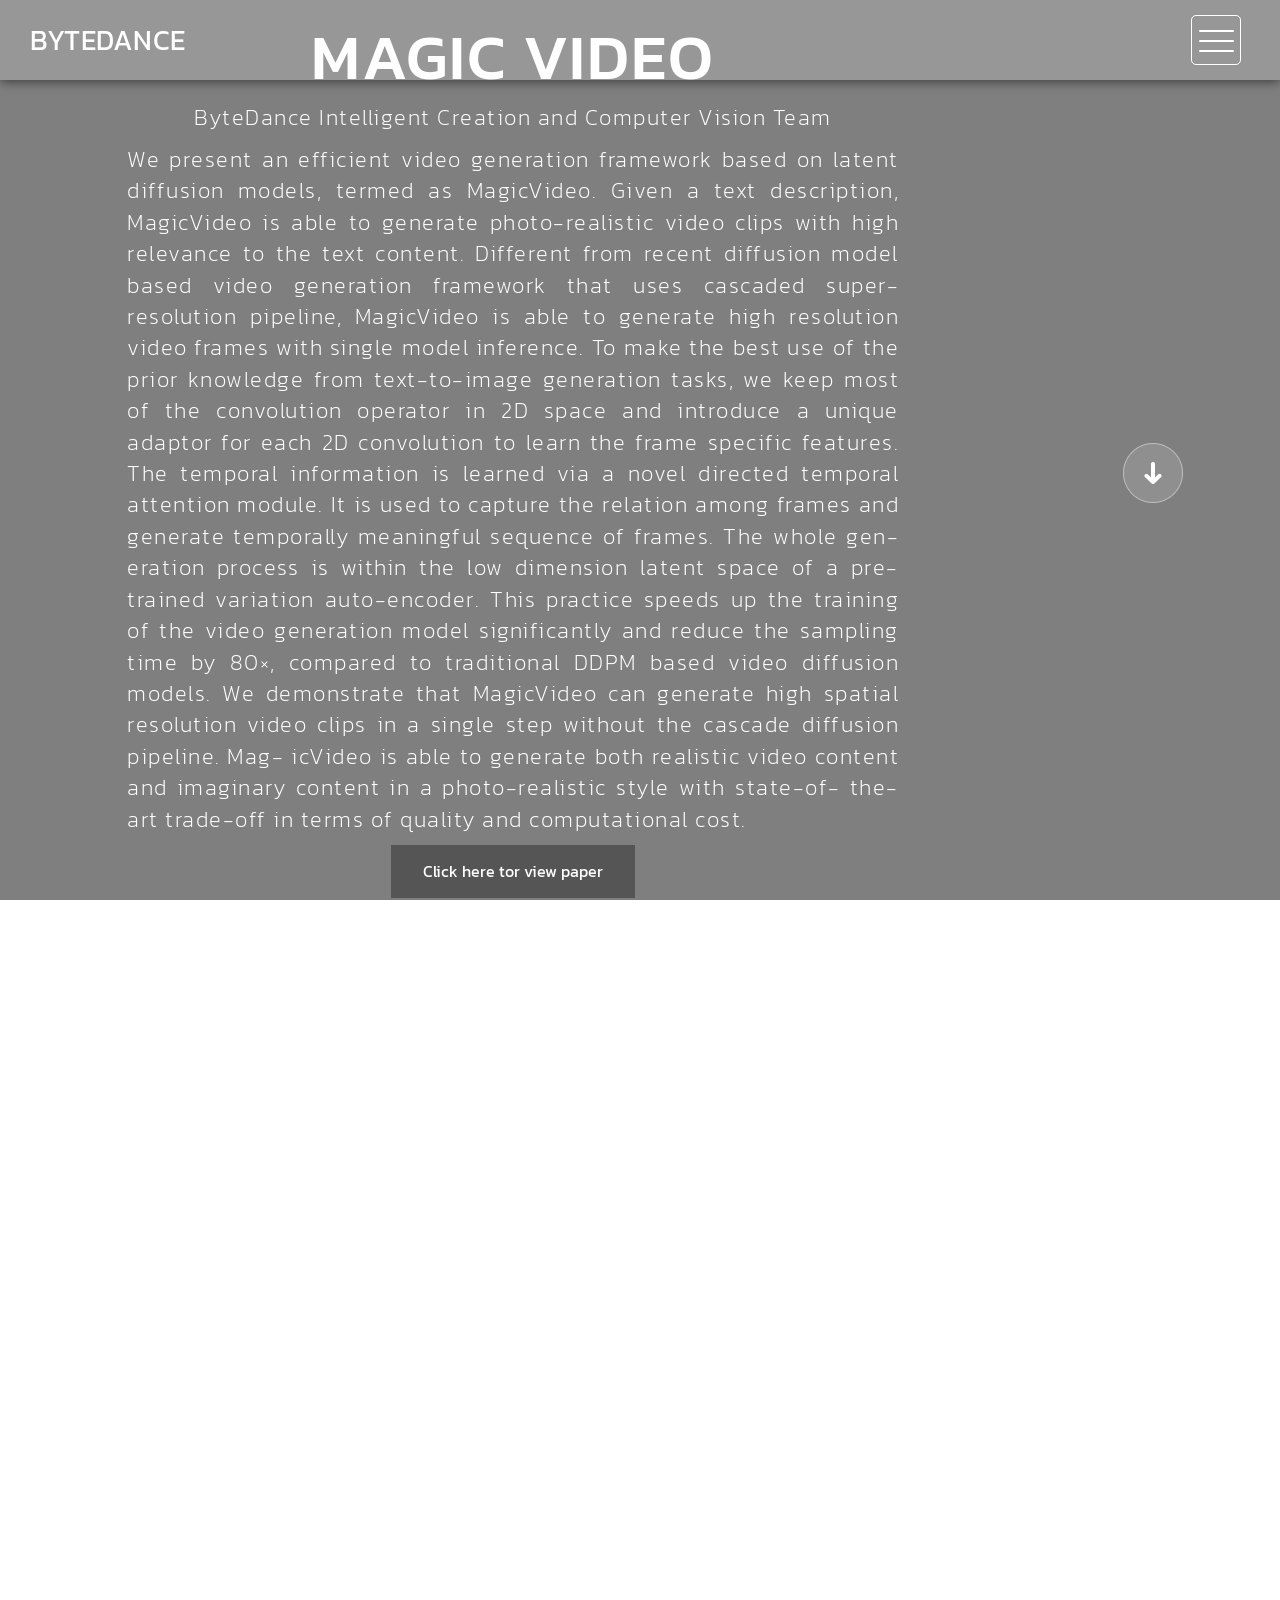
==== MagicVideo/index.html @ cd871317 "initial commit" ====
<!DOCTYPE html>
<html>
    <head>
        <meta charset="utf-8">
        <meta http-equiv="X-UA-Compatible" content="IE=edge,chrome=1">
  		<title>Magic Video</title>
        <meta name="description" content="">
        <meta name="viewport" content="width=device-width, initial-scale=1">
        <link rel="apple-touch-icon" href="apple-touch-icon.png">

        <link rel="stylesheet" href="css/bootstrap.min.css">
        <link rel="stylesheet" href="css/bootstrap-theme.min.css">
        <link rel="stylesheet" href="css/fontAwesome.css">
        <link rel="stylesheet" href="css/light-box.css">
        <link rel="stylesheet" href="css/style.css">

        <link href="https://fonts.googleapis.com/css?family=Kanit:100,200,300,400,500,600,700,800,900" rel="stylesheet">

        <script src="js/vendor/modernizr-2.8.3-respond-1.4.2.min.js"></script>
    </head>

<body>

    <nav>
        <div class="logo">
            <a href="index.html">ByteDance</a>
        </div>
        <div class="menu-icon">
        <span></span>
      </div>
    </nav>

    <div id="video-container">
        <div class="video-overlay"></div>
        <div class="video-content">
            <div class="inner">
              <h1>Magic Video</h1>
              <p>ByteDance Intelligent Creation and Computer Vision Team</p>
              <p style="width: 65%; text-align: justify;">We present an efficient video generation framework based on latent diffusion models, termed as MagicVideo. Given a text description, MagicVideo is able to generate photo-realistic video clips with high relevance to the text content. Different from recent diffusion model based video generation framework that uses cascaded super-resolution pipeline, MagicVideo is able to generate high resolution video frames with single model inference. To make the best use of the prior knowledge from text-to-image generation tasks, we keep most of the convolution operator in 2D space and introduce a unique adaptor for each 2D convolution to learn the frame specific features. The temporal information is learned via a novel directed temporal attention module. It is used to capture the relation among frames and generate temporally meaningful sequence of frames. The whole gen- eration process is within the low dimension latent space of a pre-trained variation auto-encoder. This practice speeds up the training of the video generation model significantly and reduce the sampling time by 80×, compared to traditional DDPM based video diffusion models. We demonstrate that MagicVideo can generate high spatial resolution video clips in a single step without the cascade diffusion pipeline. Mag- icVideo is able to generate both realistic video content and imaginary content in a photo-realistic style with state-of- the-art trade-off in terms of quality and computational cost.</p>
              <button style="  background-color: #555555; 
              border: none;
              color: white;
              padding: 15px 32px;
              text-align: center;
              text-decoration: none;
              display: inline-block;
              font-size: 16px;">Click here tor view paper</button>  
              <div class="scroll-icon">
                    <a class="scrollTo" data-scrollTo="portfolio" href="#"><img src="img/scroll-icon.png" alt=""></a>
                </div>    
            </div>
        </div>
        <video autoplay="" loop="" muted>
        	<source src="logo.mp4" type="video/mp4" />
        </video>
    </div>




    <div class="full-screen-portfolio" id="portfolio">
        <div class="container-fluid">
                <div class="portfolio-item">
<div id='image-container'></div>
</div>
</div>
</div>

    <footer>
        <div class="container-fluid">
            <div class="col-md-12">
                <p>Copyright &copy; ByteDance</p>
            </div>
        </div>
    </footer>



   
    

    <section class="overlay-menu">
      <div class="container">
        <div class="row">
          <div class="main-menu">
              <ul>
                  <li>
                      <a href="index.html">Home - Full-width</a>
                  </li>
                  <li>
                      <a href="masonry.html">Home - Masonry</a>
                  </li>
                  <li>
                      <a href="grid.html">Home - Small-width</a>
                  </li>
                  <li>
                      <a href="single-post.html">Abstract</a>
                  </li>
              </ul>
          </div>
        </div>
      </div>
    </section>

    <script src="https://ajax.googleapis.com/ajax/libs/jquery/1.11.2/jquery.min.js"></script>
    <script>window.jQuery || document.write('<script src="js/vendor/jquery-1.11.2.min.js"><\/script>')</script>

    <script src="js/vendor/bootstrap.min.js"></script>
    
    <script src="js/plugins.js"></script>
    <script src="js/main.js"></script>

    
</body>
</html>
---- MagicVideo/css/light-box.css ----
/* LIGHT BOX */

body:after {
  content: url(../img/close.png) url(../img/loading.gif) url(../img/prev.png) url(../img/next.png);
  display: none;
}

body.lb-disable-scrolling {
  overflow: hidden;
}

.lightboxOverlay {
  max-height: 100%;
  overflow-y: scroll;
  position: absolute;
  top: 0;
  left: 0;
  z-index: 99999;
  background-color: black;
  filter: progid:DXImageTransform.Microsoft.Alpha(Opacity=80);
  opacity: 0.8;
  display: none;
}

.lightbox {
  position: absolute;
  margin-top: 0%;
  left: 0;
  width: 100%;
  z-index: 100000;
  text-align: center;
  line-height: 0;
  font-weight: normal;
}

.lightbox .lb-image {
  display: block;
  height: auto;
  max-width: inherit;
  max-height: none;
  border-radius: 5px;

  /* Image border */
  border: 10px solid white;
}

.lightbox a img {
  border: none;
}

.lb-outerContainer {
  position: relative;
  *zoom: 1;
  width: 250px;
  height: 250px;
  margin: 0 auto;
  border-radius: 4px;

  /* Background color behind image.
     This is visible during transitions. */
  background-color: white;
}

.lb-outerContainer:after {
  content: "";
  display: table;
  clear: both;
}

.lb-loader {
  position: absolute;
  top: 43%;
  left: 0;
  height: 25%;
  width: 100%;
  text-align: center;
  line-height: 0;
}

.lb-cancel {
  display: block;
  width: 32px;
  height: 32px;
  margin: 0 auto;
  background: url(../img/loading.gif) no-repeat;
}

.lb-nav {
  position: absolute;
  top: 0;
  left: 0;
  height: 100%;
  width: 100%;
  z-index: 10;
}

.lb-container > .nav {
  left: 0;
}

.lb-nav a {
  outline: none;
  background-image: url('[data-uri]');
}

.lb-prev, .lb-next {
  height: 100%;
  cursor: pointer;
  display: block;
}

.lb-nav a.lb-prev {
  width: 34%;
  left: 0;
  float: left;
  background: url(../img/prev.png) left 48% no-repeat;
  filter: progid:DXImageTransform.Microsoft.Alpha(Opacity=0);
  opacity: 0;
  -webkit-transition: opacity 0.6s;
  -moz-transition: opacity 0.6s;
  -o-transition: opacity 0.6s;
  transition: opacity 0.6s;
}

.lb-nav a.lb-prev:hover {
  filter: progid:DXImageTransform.Microsoft.Alpha(Opacity=100);
  opacity: 1;
}

.lb-nav a.lb-next {
  width: 64%;
  right: 0;
  float: right;
  background: url(../img/next.png) right 48% no-repeat;
  filter: progid:DXImageTransform.Microsoft.Alpha(Opacity=0);
  opacity: 0;
  -webkit-transition: opacity 0.6s;
  -moz-transition: opacity 0.6s;
  -o-transition: opacity 0.6s;
  transition: opacity 0.6s;
}

.lb-nav a.lb-next:hover {
  filter: progid:DXImageTransform.Microsoft.Alpha(Opacity=100);
  opacity: 1;
}

.lb-dataContainer {
  margin: 0 auto;
  padding-top: 5px;
  *zoom: 1;
  width: 100%;
  -moz-border-radius-bottomleft: 4px;
  -webkit-border-bottom-left-radius: 4px;
  border-bottom-left-radius: 4px;
  -moz-border-radius-bottomright: 4px;
  -webkit-border-bottom-right-radius: 4px;
  border-bottom-right-radius: 4px;
}

.lb-dataContainer:after {
  content: "";
  display: table;
  clear: both;
}

.lb-data {
  padding: 0 4px;
  color: #ccc;
}

.lb-data .lb-details {
  width: 85%;
  float: left;
  text-align: left;
  line-height: 1.1em;
}

.lb-data .lb-caption {
  font-size: 13px;
  font-weight: bold;
  line-height: 1em;
}

.lb-data .lb-caption a {
  color: #4ae;
}

.lb-data .lb-number {
  margin-top: 15px;
  display: block;
  clear: left;
  padding-bottom: 1em;
  font-size: 13px;
  color: #999999;
}

.lb-data .lb-close {
  display: block;
  float: right;
  width: 30px;
  height: 30px;
  background: url(../img/close.png) top right no-repeat;
  text-align: right;
  outline: none;
  filter: progid:DXImageTransform.Microsoft.Alpha(Opacity=70);
  opacity: 0.7;
  -webkit-transition: opacity 0.2s;
  -moz-transition: opacity 0.2s;
  -o-transition: opacity 0.2s;
  transition: opacity 0.2s;
}

.lb-data .lb-close:hover {
  cursor: pointer;
  filter: progid:DXImageTransform.Microsoft.Alpha(Opacity=100);
  opacity: 1;
}
---- MagicVideo/css/style.css ----
body {
  font-family: 'Kanit', sans-serif;
}

body::-webkit-scrollbar {
  width: 8px;
  height: 8px;
  background-color: rgba(0, 0, 0, 0.9);
}
/* Add a thumb */
body::-webkit-scrollbar-thumb {
    background: rgba(250, 250, 250, 0.5);
}

body, html {
  height: 100%;
  min-height: 100%;
  overflow-x: hidden;
}


.page-heading {
  background-image: url(../img/heading_bg.png);
  background-repeat: no-repeat;
  background-size: cover;
  background-position: center center;
  width: 100%;
  text-align: center;
}

.page-heading .heading-content h1 {
  font-size: 32px;
  text-transform: uppercase;
  color: #fff;
  letter-spacing: 1px;
  background-color: rgba(250,250,250,0.1);
  display: inline-block;
  margin-bottom: 0;
  margin-top: 220px;
  padding: 20px 60px;
}

.page-heading .heading-content em {
  font-style: normal;
  font-weight: 200;
}



/* Nav Bar */

nav .logo {
  float: left;
  margin-left: 30px;
}

nav .logo a {
  font-size: 28px;
  line-height: 80px;
  text-transform: uppercase;
  color: #fff;
  text-decoration: none;
  letter-spacing: 0.5px;
}

nav .logo em {
  font-style: normal;
  font-weight: 200;
}

nav {
  background: rgba(250,250,250,0.2);
  height: 80px;
  position: fixed;
  width: 100%;
  left: 0;
  top: 0;
  z-index: 300;
  box-shadow: 0px 2px 10px 0px rgba(0,0,0,0.5);
}

.menu-icon {
  background: transparent;
  border: 1px solid #fff;
  width: 50px;
  height: 50px;
  margin: 15px 39px 0 auto;
  position: relative;
  cursor: pointer;
  transition: background 0.5s;
  border-radius: 5px;
}

.menu-icon span,
.menu-icon span:before,
.menu-icon span:after {
  cursor: pointer;
  border-radius: 1px;
  height: 2px;
  width: 35px;
  background: white;
  position: absolute;
  left: 15%;
  top: 50%;
  display: block;
  content: '';
  transition: all 0.5s ease-in-out;
}

.menu-icon span:before {
  left: 0;
  top: -10px;
}

.menu-icon span:after {
  left: 0;
  top: 10px;
}

.menu-icon.active {
  background: rgba(250,250,250,0.2);
}

.menu-icon.active span {
  background-color: transparent;
}

.menu-icon.active span:before,
.menu-icon.active span:after {
  top: 0;
}

.menu-icon.active span:before {
  transform: rotate(135deg);
}

.menu-icon.active span:after {
  transform: rotate(-135deg);
}
/* Menu */

.overlay-menu {
  background: rgba(0, 0, 0, 0.95);
  color: #ffffff;
  position: fixed;
  z-index: 100;
  left: 0;
  top: 0;
  height: 100%;
  overflow-y: auto;
  -webkit-overflow-scrolling: touch;
  width: 100%;
  padding: 50px 0;
  opacity: 0;
  text-align: center;
  transform: translateY(-100%);
  transition: all 0.5s;
}

.overlay-menu.open {
  opacity: 1;
  transform: translateY(0%);
}

.overlay-menu .main-menu {
  transform: translateY(50%);
  opacity: 0;
  transition: all 0.3s;
  transition-delay: 0s;
}

.overlay-menu.open .main-menu {
  transition: all 0.7s;
  transition-delay: 0.7s;
  opacity: 1;
  transform: translateY(0%);
}

.overlay-menu .main-menu:nth-child(2) {
  transition-delay: 0s;
}

.overlay-menu.open .main-menu:nth-child(2) {
  transition-delay: 1.25s;
}

.overlay-menu {
  overflow: scroll;
}

.overlay-menu::-webkit-scrollbar {
  display: none;
}

.overlay-menu ul {
  list-style: none;
  margin-top: 80px;
  padding: 0px;
}
.overlay-menu ul li {
  padding: 15px 0px;
}

.overlay-menu ul li a {
  font-size: 24px;
  font-weight: 300;
  color: #fff;
  text-decoration: none;
  transition: all 0.5s;
}

.overlay-menu ul li a:hover {
  color: rgba(250,250,250,0.5);
}


.overlay-menu p {
  margin-top: 60px;
  font-size: 13px;
  text-transform: uppercase;
  color: #fff;
  font-weight: 200;
  letter-spacing: 0.5px;
  text-align: center;
}



#video-container  {
  position: relative;
  width: 100%;
  height: 100%;
  overflow: hidden;
  z-index: 1;
}

#video-container video,
.video-overlay {
  position: absolute;
  left: 50%;
  top: 50%;
  transform: translate(-50%, -50%);
  min-width: 100%;
  min-height: 100%;
}

#video-container .video-overlay {
  z-index: 9999;
  background: rgba(0,0,0,0.5);
  width: 100%;
}

#video-container .video-content {
  z-index: 99999;
  position: absolute;
  height: 100%;
  width: 100%;
}

#video-container .video-content .inner {
  height: 100%;
  width: 100%;
  display: flex;
  justify-content: center;
  align-items: center;
  flex-flow: column wrap;
}

#video-container .video-content .inner h1 {
  font-size: 64px;
  text-transform: uppercase;
  color: #fff;
  letter-spacing: 2px;
  font-weight: 500;
  text-align: center;
}

#video-container .video-content .inner em {
  font-style: normal;
  font-weight: 200;
}


#video-container .video-content .inner p {
  color: #fff;
  font-size: 22px;
  font-weight: 200;
  letter-spacing: 1.5px;
  text-align: center;
  padding: 0px 30px;
}

#video-container .video-content .inner a {
  color: #fff;
  text-decoration: underline;
}

#video-container .video-content .inner .scroll-icon {
  margin-top: 45px;
}

.full-screen-portfolio .container-fluid,
.full-screen-portfolio .col-md-4, .col-md-8 {
  padding-left: 0px;
  padding-right: 0px;
}


.portfolio-item img {
  width: 100%;
  overflow: hidden;
}

.portfolio-item .thumb {
  position: relative;
}


.portfolio-item .hover-effect .hover-content {
    position: absolute;
    text-align: left;
    width: 100%;
    bottom: 0;
    left: 0;
}


.full-screen-portfolio .portfolio-item h1 {
  position: relative;
  font-size: 22px;
  text-transform: uppercase;
  color: #fff;
  display: inline-block;
  padding-left: 20px;
  line-height: 15px;
  transform: translateY(25px);
  transition: .5s ease-in-out;
  letter-spacing: 0.5px;
 }

 .full-screen-portfolio .portfolio-item em {
  font-style: normal;
  font-weight: 200;
 }

.full-screen-portfolio .portfolio-item:hover h1 {
  transform: translateY(0);
 }

.full-screen-portfolio .portfolio-item p {
  padding-left: 20px;
  font-weight: 300!important;
  letter-spacing: 0.5px;
  font-size: 14px;
  color: #fff;
  opacity: 0;
  transform: translateY(10px);
  transition: .5s ease-in-out;
  text-transform: uppercase;
 }

 .full-screen-portfolio .portfolio-item {
 text-align: center;
 line-height: 150%;
 text-transform: lowercase;
 cursor: pointer;
}

.full-screen-portfolio .portfolio-item:hover p {
  opacity: 1;
  transform: translateY(0);
 }




.popup-icon {
  position: fixed;
  bottom: 30px;
  right: 30px;
  z-index: 300;
  display: inline-block;
  width: 60px;
  height: 60px;
}

.popup-icon button {
  background-color: transparent;
  outline: none;
  border: none;
}

.modal-btn img {
  width: 60px;
  height: 60px;
}

/* Modal */
.modal {
  background-color: rgba(0,0,0,.95);
  display: none;
  overflow: auto;
  position: fixed;
  z-index: 1000;
  top: 0;
  left: 0;
  width: 100%;
  height: 100%;
  transform: all 0.6s;
  overflow: scroll;
}

.modal::-webkit-scrollbar {
  display: none;
}

/* Modal Content */
.modal-content {
  text-align: center;
  position: relative;
  top: 0;
  width: 100%;
  margin: 0 auto;
  background-color: transparent;
}
.modal-animated-in {
  animation: totop-in .6s ease;
}
.modal-animated-out {
  animation: totop-out .6s ease forwards;
}
.modal-header {
  border-bottom: none;
}
.modal-header h3 {
  color: #fff;
  font-weight: 400;
  letter-spacing: 1px;
  font-size: 64px;
  margin-top: 5%;
  border-bottom: none;
  margin-bottom: 20px;
}

.modal-header em {
  font-style: normal;
  font-weight: 200;
}

.modal-content .close-btn {
  position: absolute;
  z-index: 99999999;
  color: #fff;
  right: 38px;
  top: 15px;
  width: 50px;
  height: 50px;
  text-align: center;
  cursor: pointer;
}

.modal-body {
  text-align: center;
  margin: 0 auto;
}

.modal-body input {
  border-radius: 5px;
  padding-left: 15px;
  font-size: 14px;
  font-weight: 200;
  color: #fff;
  background-color: rgba(250, 250, 250, 0.15);
  outline: none;
  border: none;
  box-shadow: none;
  line-height: 40px;
  height: 40px;
  width: 60%;
  margin-left: auto;
  margin-right: auto;
  margin-bottom: 25px;
}

.modal-body textarea {
  border-radius: 5px;
  padding-left: 15px;
  padding-top: 10px;
  font-size: 14px;
  font-weight: 200;
  color: #fff;
  background-color: rgba(250, 250, 250, 0.15);
  outline: none;
  border: none;
  box-shadow: none;
  height: 165px;
  max-height: 220px;
  width: 60%;
  margin-left: auto;
  margin-right: auto;
  max-width: 100%;
  margin-bottom: 25px;
}

.modal-body button {
  border-radius: 0px;
  font-size: 13px;
  text-transform: uppercase;
  font-weight: 600;
  background-color: transparent;
  color: #fff;
  letter-spacing: 2px;
  border-bottom: 3px solid #fff;
  display: inline-block;
  padding: 0px 0px 3px 0px;
  transition: all 0.5s;
  border-top: none;
  border-right: none;
  border-left: none;
}

.modal-body button:hover {
  color: rgba(250,250,250,0.5);
  border-color: rgba(250,250,250,0.5);
  outline: none;
}

/* Keyframes */
@keyframes totop-in {
  0% {
    top: 600px;
    opacity: 0;
  }
  100% {
    top: 0%;
    opacity: 1;
  }  
}

@keyframes totop-out {
  0% {
    top: 0px;
    opacity: 1;
  }
  100% {
    top: -100%;
    opacity: 0;
  }  
}



footer {
  width: 100%;
  height: 80px;
  background-color: #313131;
}

footer p {
  text-align: center;
  color: #fff;
  font-weight: 200;
  font-size: 13px;
  text-transform: uppercase;
  padding-top: 33px;
  letter-spacing: 0.5px;
}

footer a {
  color: #aaa;
  text-decoration: none;
}

footer a:hover {
  text-decoration: none;
  color: #aaa;
}



.masonry-portfolio .container-fluid {
  padding-right: 0px;
  padding-left: 0px;
}

.masonry .col-md-4, .masonry .col-md-8 {
  padding-right: 0px;
  padding-left: 0px;
}

.masonry {
  width: 100%;
  background-color: transparent;
  position: relative;
}

.masonry .item {
  display: inline-block;
  float: left;
}

.masonry .first-item {
  margin-bottom: -0.5px;
}

.masonry .last-item {
  float: left;
}

.masonry .item img {
  width: 100%;
  overflow-y: hidden;
}

.masonry .item .thumb {
  position: relative;
}

.masonry .item .hover-effect .hover-content {
    position: absolute;
    text-align: left;
    width: 100%;
    bottom: 5px;
    left: 0;
}


.masonry .item h1 {
  position: relative;
  font-size: 22px;
  text-transform: uppercase;
  color: #fff;
  display: inline-block;
  padding-left: 20px;
  line-height: 15px;
  transform: translateY(25px);
  transition: .5s ease-in-out;
  letter-spacing: 0.5px;
 }

.masonry .item em {
  font-style: normal;
  font-weight: 200;
 }

.masonry .item:hover h1 {
  transform: translateY(0);
 }

.masonry .item p {
  padding-left: 20px;
  font-weight: 300!important;
  letter-spacing: 0.5px;
  font-size: 14px;
  color: #fff;
  opacity: 0;
  transform: translateY(10px);
  transition: .5s ease-in-out;
  text-transform: uppercase;
 }

.masonry .item {
 text-align: center;
 line-height: 150%;
 text-transform: lowercase;
 cursor: pointer;
}

.masonry .item:hover p {
  opacity: 1;
  transform: translateY(0);
 }




.grid-portfolio {
  padding: 65px 0px;
  background-color: #232323;
}

.grid-portfolio .portfolio-item {
  margin: 15px 0px;
}

.portfolio-item .hover-effect .hover-content {
    position: absolute;
    text-align: left;
    width: 100%;
    bottom: 5px;
    left: 0;
}


.grid-portfolio .portfolio-item h1 {
  position: relative;
  font-size: 22px;
  text-transform: uppercase;
  color: #fff;
  display: inline-block;
  padding-left: 20px;
  line-height: 15px;
  transform: translateY(25px);
  transition: .5s ease-in-out;
  letter-spacing: 0.5px;
 }

 .grid-portfolio .portfolio-item em {
  font-style: normal;
  font-weight: 200;
 }

.grid-portfolio .portfolio-item:hover h1 {
  transform: translateY(0);
 }

.grid-portfolio .portfolio-item p {
  padding-left: 20px;
  font-weight: 300!important;
  letter-spacing: 0.5px;
  font-size: 14px;
  color: #fff;
  opacity: 0;
  transform: translateY(10px);
  transition: .5s ease-in-out;
  text-transform: uppercase;
 }

.grid-portfolio .portfolio-item:hover p {
  opacity: 1;
  transform: translateY(0);
 }

 .grid-portfolio .load-more-button {
  margin-top: 15px;
 }

 .grid-portfolio .load-more-button a {
  width: 100%;
  height: 80px;
  display: inline-block;
  text-align: center;
  line-height: 80px;
  font-size: 15px;
  text-transform: uppercase;
  text-decoration: none;
  letter-spacing: 1px;
  color: #fff;
  background-color: #313131;
  transition: all 0.5s;
 }

 .grid-portfolio .load-more-button a:hover {
  color: rgba(250,250,250,0.5);
 }




 .services {
  background-color: #232323;
  padding: 65px 0px;
 }

 .services .service-item {
  margin: 15px 0px;
  padding: 20px;
  text-align: center;
  transition: all 0.5s;
 }

  .services .service-item:hover {
    background-color: #313131;
  }

 .services .service-item .icon {
  width: 50px;
  height: 50px;
  text-align: center;
  display: inline-block;
  line-height: 50px;
 }

.services .service-item .icon img {
  max-width: 100%;
}

.services .service-item h4 {
  margin-top: 20px;
  color: #fff;
  font-size: 20px;
  text-transform: capitalize;
  letter-spacing: 0.5px;
  font-weight: 300;
}

.services .service-item p {
  color: #bbb;
  font-size: 16px;
  font-weight: 300;
  line-height: 28px;
}



.more-about-us {
  background-image: url(../img/about_us.png);
  background-repeat: no-repeat;
  background-attachment: fixed;
  background-size: cover;
  background-position: center center;
  width: 100%;
  text-align: center;
}

.more-about-us .content {
  background-color: rgba(0,0,0,0.8);
  text-align: left;
  padding: 150px 60px;
  color: #fff;
}

.more-about-us .content h2 {
  margin-top: 0px;
  font-size: 34px;
  font-weight: 300;
  letter-spacing: 0.5px;
  margin-bottom: 5px;
}

.more-about-us .content span {
  font-size: 16px;
  font-weight: 200;
  display: inline-block;
  margin-bottom: 30px;
  letter-spacing: 0.5px;
}

.more-about-us .content p {
  color: #fff;
  font-size: 16px;
  font-weight: 300;
  line-height: 28px;
}

.more-about-us .content .simple-btn {
  margin-top: 30px;
}

.more-about-us .content .simple-btn a {
  font-size: 13px;
  text-transform: uppercase;
  font-weight: 600;
  background-color: transparent;
  color: #fff;
  letter-spacing: 2px;
  border-bottom: 3px solid #fff;
  padding-bottom: 3px;
  text-decoration: none;
  transition: all 0.5s;
}

.more-about-us .content .simple-btn a:hover {
  opacity: 0.5;
}



.pricing-tables {
  padding: 65px 0px;
  background-color: #232323;
}

.pricing-tables .table-item {
  padding: 60px 0px;
  margin: 15px 0px;
  text-align: center;
  background-color: #313131;
}

.pricing-tables .table-item h4 {
  margin-top: 0px;
  font-size: 36px;
  font-weight: 200;
  color: #f4dd5b;
  letter-spacing: 0.5px;
}

.pricing-tables .table-item span {
  font-size: 17px;
  display: inline-block;
  color: #aaa;
  letter-spacing: 0.5px;
  text-transform: capitalize;
  border-bottom: 1px solid #414141;
  width: 100%;
  padding-bottom: 40px;
}

.pricing-tables .table-item ul {
  list-style: none;
  padding: 0;
  margin-top: 35px;
}

.pricing-tables .table-item ul li {
  font-size: 15px;
  font-weight: 300;
  color: #fff;
  letter-spacing: 0.5px;
  margin: 15px 0px;
}

.pricing-tables .table-item .simple-btn {
  margin-top: 40px;
  padding-bottom: 10px;
}

.pricing-tables .table-item .simple-btn a {
  font-size: 13px;
  text-transform: uppercase;
  font-weight: 600;
  background-color: transparent;
  color: #f4dd5b;
  letter-spacing: 2px;
  border-bottom: 3px solid #f4dd5b;
  padding-bottom: 3px;
  text-decoration: none;
  transition: all 0.5s;
}

.pricing-tables .table-item .simple-btn a:hover {
  opacity: 0.5;
}

.pricing-tables .premium-item {
  background-color: #f4dd5b;
}

.pricing-tables .premium-item h4, .pricing-tables .premium-item span, .pricing-tables .premium-item ul li, .pricing-tables .premium-item .simple-btn a {
  color: #232323;
  border-color: #232323;
}



.blog-entries {
  padding: 80px 0px;
  background-color: #232323;
}


.blog-entries .blog-posts {
  margin-right: 30px;
}


.blog-post {
  border-bottom: 1px solid #414141;
  padding-bottom: 65px;
  margin-bottom: 60px;
}

.blog-post img {
  width: 100%;
  overflow-y: hidden;
}

.blog-post .text-content {
  margin-top: 30px;
}

.blog-post .text-content span {
  font-size: 16px;
  font-weight: 200;
  color: #fff;
  letter-spacing: 0.5px;
}

.blog-post .text-content span a {
  color: #f4dd5b;
  text-decoration: none;
}

.blog-post .text-content h2 {
  margin-top: 5px;
  font-size: 36px;
  color: #fff;
  letter-spacing: 0.5px;
  text-transform: capitalize;
  font-weight: 300;
}

.blog-post .text-content p {
  color: #bbb;
  font-size: 16px;
  font-weight: 300;
  line-height: 28px;
  margin-top: 20px;
}

.blog-post .text-content .simple-btn {
  margin-top: 25px;
}

.blog-post .text-content .simple-btn a {
  font-size: 13px;
  text-transform: uppercase;
  font-weight: 600;
  background-color: transparent;
  color: #fff;
  letter-spacing: 2px;
  border-bottom: 3px solid #fff;
  padding-bottom: 3px;
  text-decoration: none;
  transition: all 0.5s;
}

.blog-post .text-content .simple-btn a:hover {
  opacity: 0.5;
}

.blog-entries .page-number {
  padding: 0;
  margin: 0;
  list-style: none;
}

.blog-entries .page-number li {
  display: inline-block;
  margin-right: 3px;
}

.blog-entries .page-number li:last-child {
  margin-right: 0px;
}

.blog-entries .page-number li.active a {
  color: #232323;
  background-color: #fff;
}

.blog-entries .page-number li.active a:hover {
  opacity: 1;
}

.blog-entries .page-number li a {
  font-size: 18px;
  color: #fff;
  text-decoration: none;
  width: 50px;
  height: 50px;
  display: inline-block;
  line-height: 50px;
  text-align: center;
  background-color: #414141;
  transition: all 0.5s;
}

.blog-entries .page-number li a:hover {
  opacity: 0.5;
}

.single-blog-post {
  margin-right: 30px;
}

.single-blog-post img {
  width: 100%;
  overflow-y: hidden;
}

.single-blog-post .text-content {
  margin-top: 20px;
}

.single-blog-post .text-content span {
  font-size: 16px;
  font-weight: 200;
  color: #fff;
  letter-spacing: 0.5px;
  border-bottom: 1px solid #414141;
  padding-bottom: 25px;
  display: inline-block;
  width: 100%;
  margin-bottom: 0px;
}

.single-blog-post .text-content span a {
  color: #f4dd5b;
  text-decoration: none;
}

.single-blog-post .text-content h2 {
  margin-top: 0px;
  font-size: 36px;
  color: #fff;
  letter-spacing: 0.5px;
  text-transform: capitalize;
  font-weight: 300;
}

.single-blog-post .text-content p {
  color: #bbb;
  font-size: 16px;
  font-weight: 300;
  line-height: 28px;
  margin-top: 20px;
  margin-bottom: 30px;
}

.single-blog-post .tags-share {
  border-top: 1px solid #414141;
  border-bottom: 1px solid #414141;
  padding: 8px 0px 10px 0px;
}

.single-blog-post .tags-share ul {
  padding: 0;
  margin: 0;
  list-style: none;
}

.single-blog-post .tags-share ul li:first-child {
  color: #fff;
  font-size: 16px;
  font-weight: 200;
  letter-spacing: 0.5px;
}

.single-blog-post .tags-share ul li {
  display: inline-block;
  color: #fff;
}

.single-blog-post .tags-share ul li a {
  font-size: 16px;
  font-weight: 200;
  letter-spacing: 0.5px;
  color: #f4dd5b;
  text-decoration: none;
  transition: all 0.5s;
}

.single-blog-post .tags-share ul li a:hover {
  opacity: 0.5;
}

.single-blog-post .tags-share .share {
  text-align: right;
}

.blog-entries .search input {
  background-color: rgba(250,250,250,0.1);
  width: 100%;
  height: 50px;
  line-height: 50px;
  padding-left: 15px;
  color: #fff;
  font-size: 15px;
  font-weight: 300;
  border-radius: 0px;
  outline: none;
  border: none;
}

.sidebar-heding h2 {
  font-size: 20px;
  text-transform: capitalize;
  color: #fff;
  margin-top: 40px;
  letter-spacing: 0.5px;
  padding-bottom: 10px;
  border-bottom: 1px solid #414141;
  margin-bottom: 20px;
}

.archives ul, .categories ul {
  margin-top: -5px;
  padding: 0;
  list-style: none;
}

.archives ul li, .categories ul li {
  margin-bottom: 12px; 
}

.archives ul li:last-child, .categories ul li:last-child {
  margin-bottom: 0px; 
}

.archives ul li a, .categories ul li a {
  font-size: 15px;
  font-weight: 200;
  color: #fff;
  text-decoration: none;
  letter-spacing: 0.5px;
  transition: all 0.5s;
}


.archives ul li a:hover, .categories ul li a:hover {
  opacity: 0.5;
}

.recent-posts ul {
  padding: 0;
  list-style: none;
}

.recent-posts ul li {
  margin-bottom: 15px;
}

.recent-posts ul a {
  text-decoration: none;
}

.recent-posts ul li img {
  display: inline-block;
  max-width: 100%;
  margin-right: 15px;
}

.recent-posts ul li .text {
  display: inline-block;
}

.recent-posts ul li h6 {
  margin-bottom: 5px;
  padding-top: 0px;
  margin-top: 0px;
  display: block;
  font-size: 16px;
  color: #fff;
  letter-spacing: 0.5px;
}

.recent-posts ul li span {
  display: inline-block;
  font-size: 14px;
  font-weight: 200;
  color: #f4dd5b;
}


.latest-gallery ul {
  padding: 0;
  margin: 0;
  list-style: none;
}

.latest-gallery ul li {
  display: inline-block;
  max-width: 59px;
  overflow-y: hidden;
  margin-bottom: 3px;
  margin-right: 1px;
}

.latest-gallery ul li:nth-child(4){
  margin-right: 0px;
}

.latest-gallery ul li:nth-child(8){
  margin-right: 0px;
}

.latest-gallery ul li img {
  width: 100%;
  transition: all 0.5s;
}

.latest-gallery ul li img:hover {
  cursor: pointer;
  opacity: 0.5;
}




@media (max-width: 530px) {

  .modal-header h3 {
    margin-top: 15%;
  }

  .modal-body input {
    width: 100%;
  }

  .modal-body textarea {
    width: 100%;
  }

  .modal-content {
    padding-bottom: 40px;
  }

  .grid-portfolio {
    padding: 0px 0px;
  }

  .grid-portfolio .portfolio-item {
    margin: 30px 0px;
  }

  .grid-portfolio .load-more-button {
    padding-bottom: 30px;
  }

  .more-about-us .content {
    padding: 60px 30px;
  }

}


@media (max-width: 992px) {

  .blog-entries .blog-posts {
    margin-right: 0px;
  }

  .single-blog-post {
    margin-right: 0px;
    margin-bottom: 80px;
  }

  .blog-entries .page-number {
    margin-bottom: 80px;
  }

  .single-blog-post .tags-share .tags {
    text-align: center;
  }

  .single-blog-post .tags-share .share {
    text-align: center;
  }

}

#image-container {
  display: grid;
  grid-template-columns: 1fr 1fr 1fr ;
}
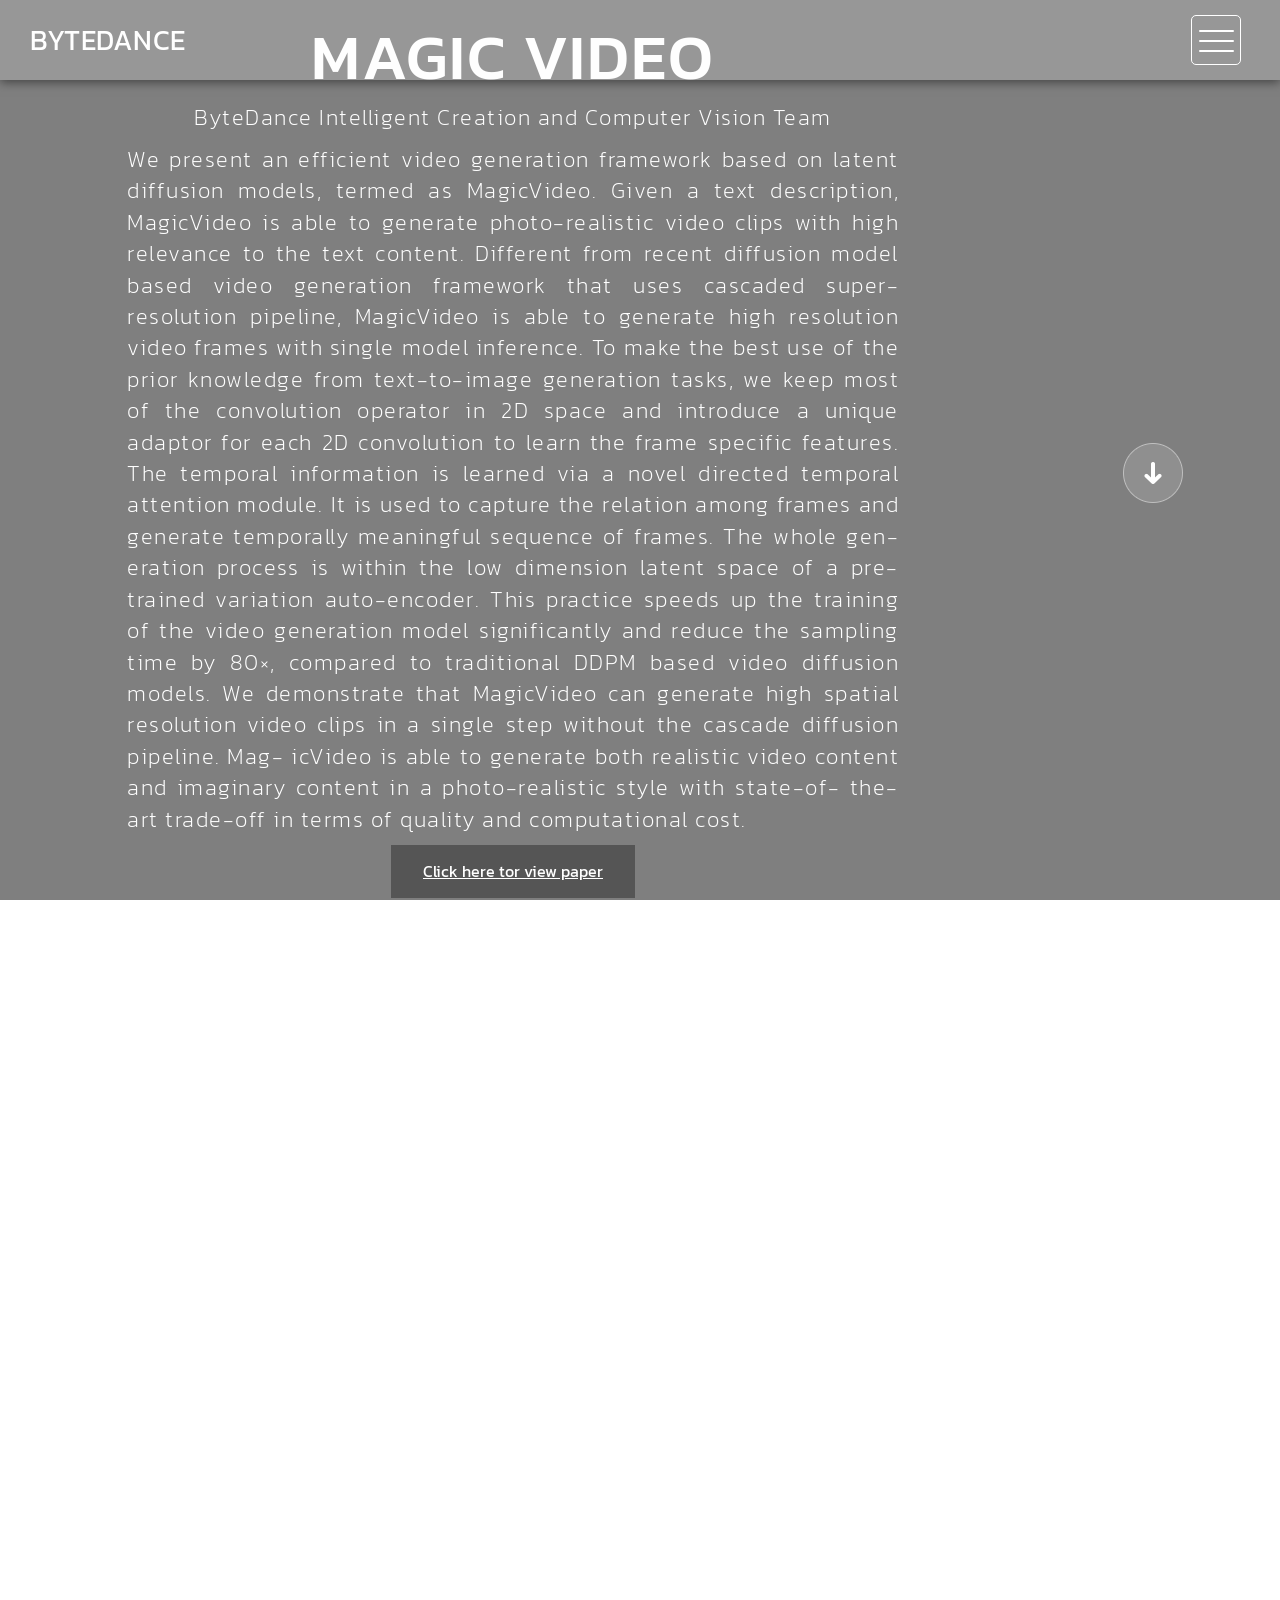
==== commit eb1db809: "add acknowledgment" ====
--- a/MagicVideo/index.html
+++ b/MagicVideo/index.html
@@ -44,7 +44,7 @@
               text-align: center;
               text-decoration: none;
               display: inline-block;
-              font-size: 16px;">Click here tor view paper</button>  
+              font-size: 16px;"><a href="https://arxiv.org/abs/2204.12451"> Click here tor view paper</a></button>  
               <div class="scroll-icon">
                     <a class="scrollTo" data-scrollTo="portfolio" href="#"><img src="img/scroll-icon.png" alt=""></a>
                 </div>    
@@ -69,7 +69,8 @@
     <footer>
         <div class="container-fluid">
             <div class="col-md-12">
-                <p>Copyright &copy; ByteDance</p>
+                <p>Copyright &copy; ByteDance
+                | This template was originally designed by templatemo</p>
             </div>
         </div>
     </footer>
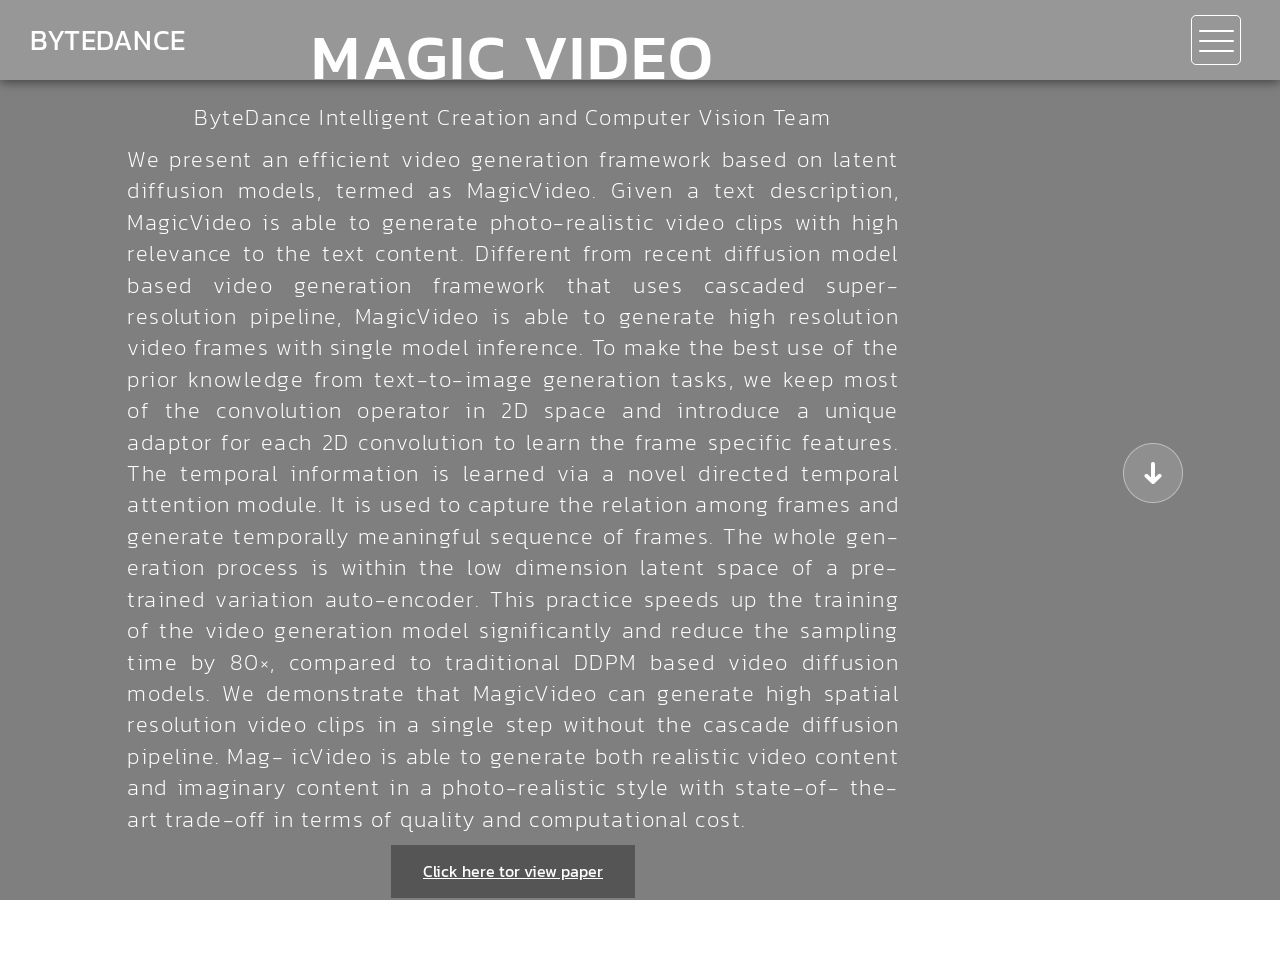
==== commit 493c872f: "formatting" ====
--- a/MagicVideo/index.html
+++ b/MagicVideo/index.html
@@ -89,9 +89,6 @@
                       <a href="index.html">Home - Full-width</a>
                   </li>
                   <li>
-                      <a href="masonry.html">Home - Masonry</a>
-                  </li>
-                  <li>
                       <a href="grid.html">Home - Small-width</a>
                   </li>
                   <li>
--- a/MagicVideo/css/style.css
+++ b/MagicVideo/css/style.css
@@ -1347,3 +1347,10 @@
   display: grid;
   grid-template-columns: 1fr 1fr 1fr ;
 }
+
+@media screen and (max-width:600px) {
+  #onDesktop {
+    display:none;
+  }
+  
+}
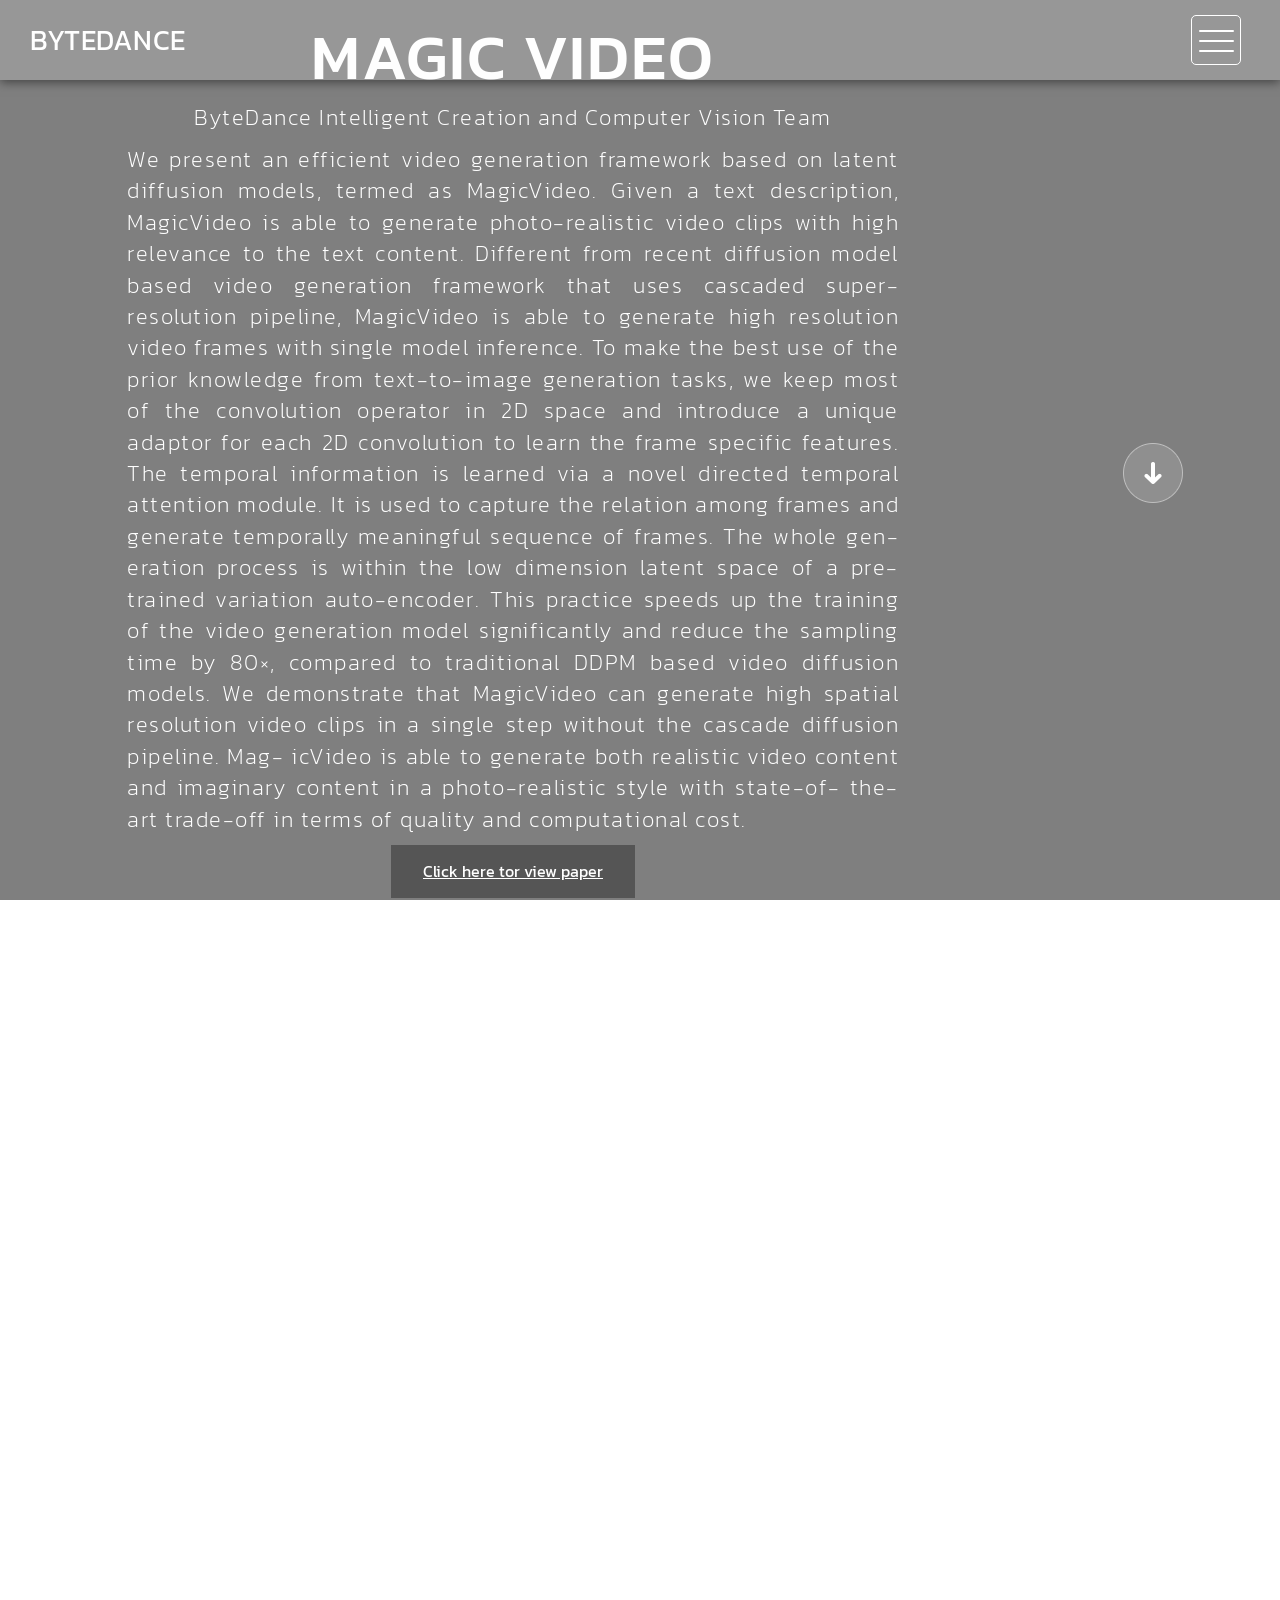
==== commit e5f2f9b3: "hide abstract on mobile" ====
--- a/MagicVideo/index.html
+++ b/MagicVideo/index.html
@@ -36,7 +36,7 @@
             <div class="inner">
               <h1>Magic Video</h1>
               <p>ByteDance Intelligent Creation and Computer Vision Team</p>
-              <p style="width: 65%; text-align: justify;">We present an efficient video generation framework based on latent diffusion models, termed as MagicVideo. Given a text description, MagicVideo is able to generate photo-realistic video clips with high relevance to the text content. Different from recent diffusion model based video generation framework that uses cascaded super-resolution pipeline, MagicVideo is able to generate high resolution video frames with single model inference. To make the best use of the prior knowledge from text-to-image generation tasks, we keep most of the convolution operator in 2D space and introduce a unique adaptor for each 2D convolution to learn the frame specific features. The temporal information is learned via a novel directed temporal attention module. It is used to capture the relation among frames and generate temporally meaningful sequence of frames. The whole gen- eration process is within the low dimension latent space of a pre-trained variation auto-encoder. This practice speeds up the training of the video generation model significantly and reduce the sampling time by 80×, compared to traditional DDPM based video diffusion models. We demonstrate that MagicVideo can generate high spatial resolution video clips in a single step without the cascade diffusion pipeline. Mag- icVideo is able to generate both realistic video content and imaginary content in a photo-realistic style with state-of- the-art trade-off in terms of quality and computational cost.</p>
+              <p id="onDesktop"style="width: 65%; text-align: justify;">We present an efficient video generation framework based on latent diffusion models, termed as MagicVideo. Given a text description, MagicVideo is able to generate photo-realistic video clips with high relevance to the text content. Different from recent diffusion model based video generation framework that uses cascaded super-resolution pipeline, MagicVideo is able to generate high resolution video frames with single model inference. To make the best use of the prior knowledge from text-to-image generation tasks, we keep most of the convolution operator in 2D space and introduce a unique adaptor for each 2D convolution to learn the frame specific features. The temporal information is learned via a novel directed temporal attention module. It is used to capture the relation among frames and generate temporally meaningful sequence of frames. The whole gen- eration process is within the low dimension latent space of a pre-trained variation auto-encoder. This practice speeds up the training of the video generation model significantly and reduce the sampling time by 80×, compared to traditional DDPM based video diffusion models. We demonstrate that MagicVideo can generate high spatial resolution video clips in a single step without the cascade diffusion pipeline. Mag- icVideo is able to generate both realistic video content and imaginary content in a photo-realistic style with state-of- the-art trade-off in terms of quality and computational cost.</p>
               <button style="  background-color: #555555; 
               border: none;
               color: white;
